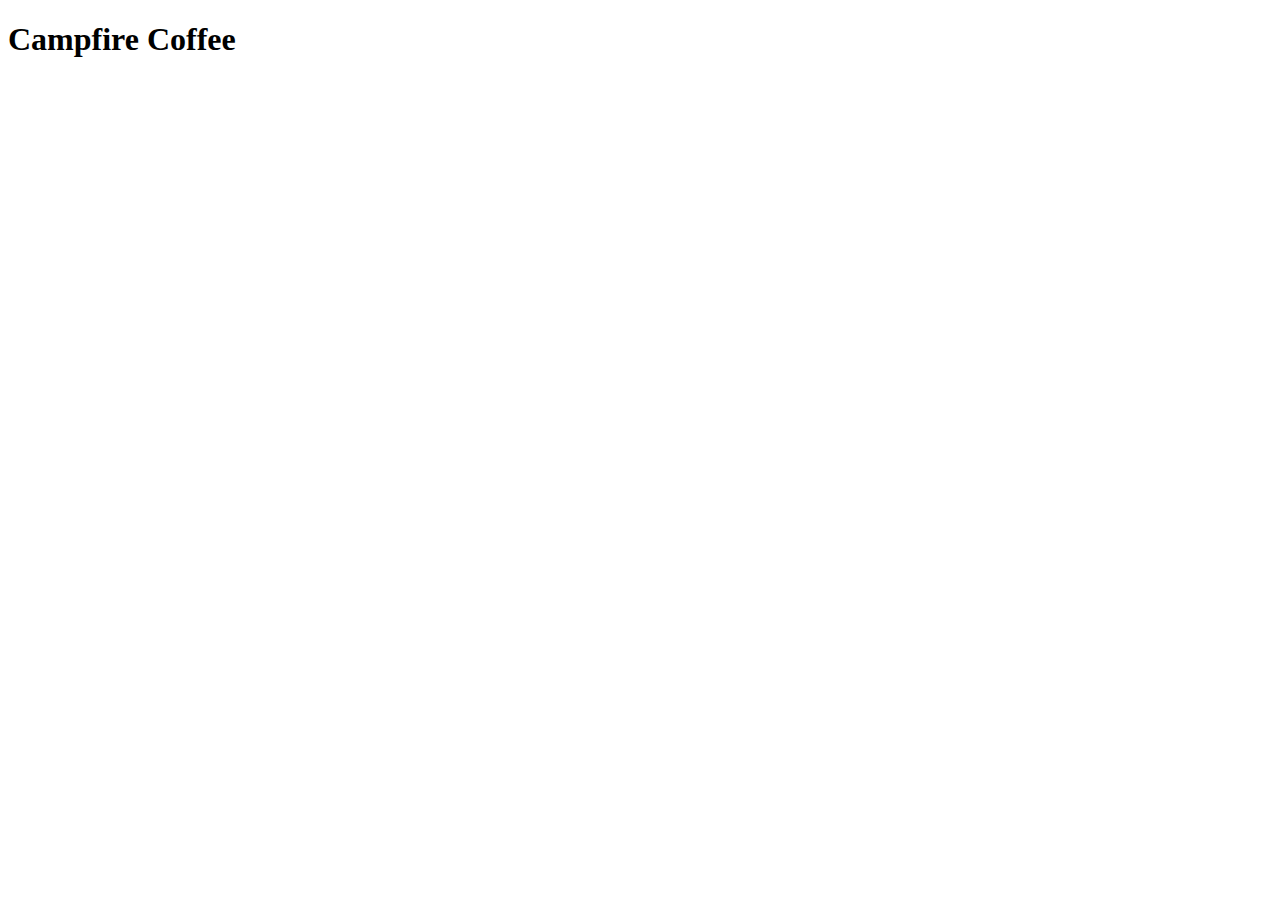
==== index.html @ a384932d "initial commit branch monday" ====
<!DOCTYPE html>
<html>
  <head>
    <link href="style.css" rel="stylesheet">
    <title>Campfire Cofee</title>
  </head>
  <body>
    <h1>Campfire Coffee</h1>
    


    <script src="app.js"></script>
  </body>
</html>
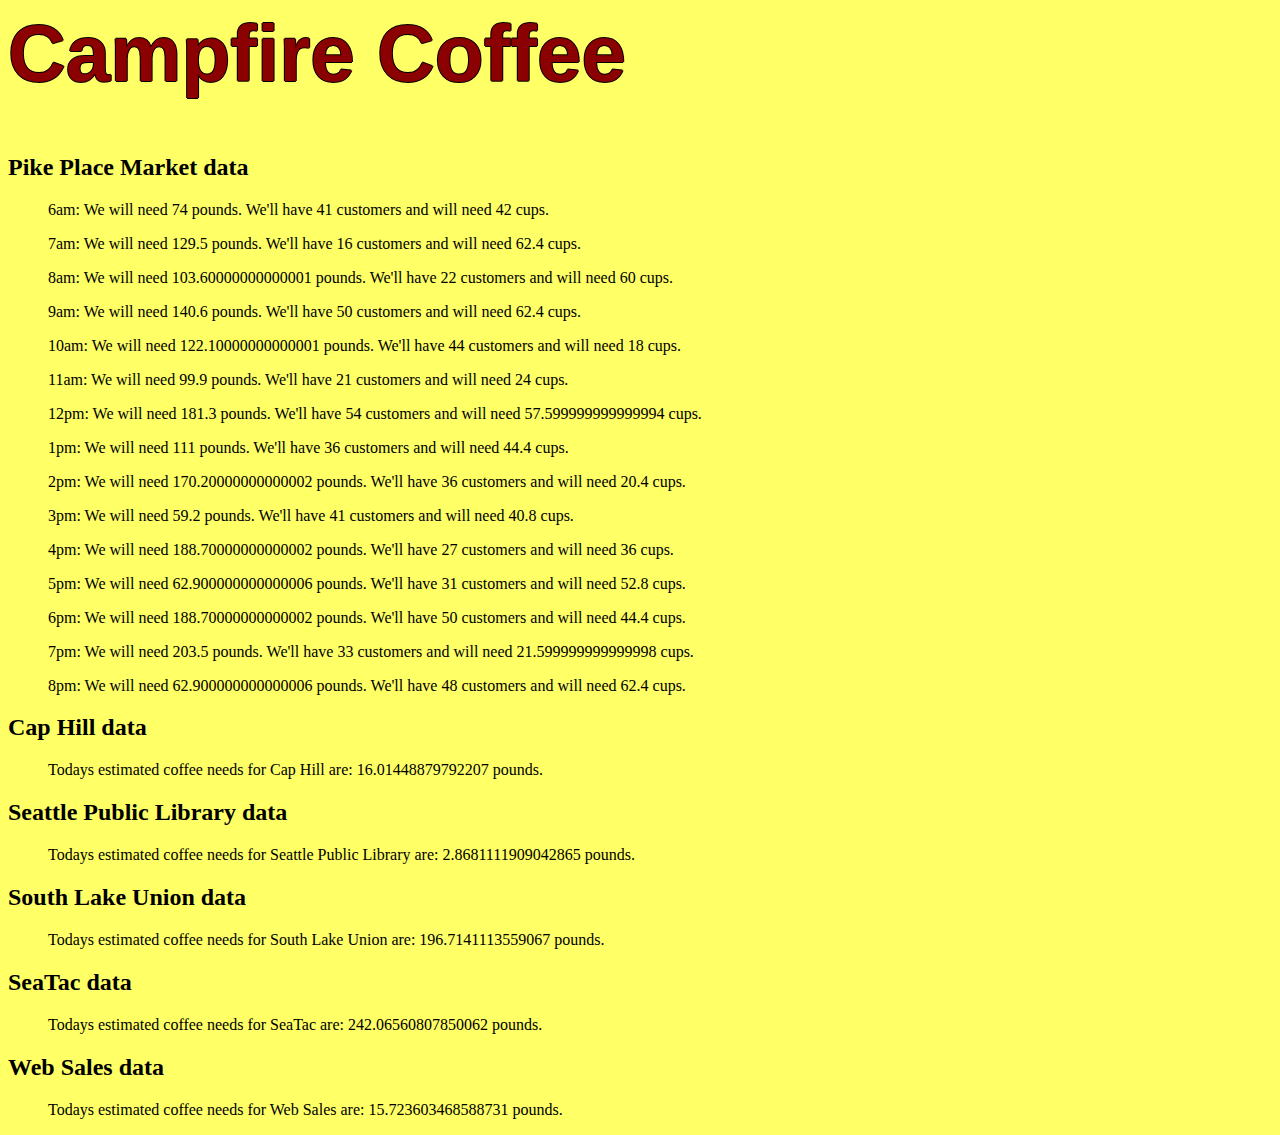
==== commit f1c15431: "Merge pull request #3 from Marulo2/monday" ====
--- a/index.html
+++ b/index.html
@@ -1,14 +1,13 @@
-<!DOCTYPE html>
+<!DOCTYPE>
+
 <html>
   <head>
-    <link href="style.css" rel="stylesheet">
     <title>Campfire Cofee</title>
+    <link rel="stylesheet" type="text/css" href="css/style.css">
   </head>
   <body>
     <h1>Campfire Coffee</h1>
-    
 
-
-    <script src="app.js"></script>
+    <script src="js/app.js"></script>
   </body>
 </html>
--- a/css/style.css
+++ b/css/style.css
@@ -0,0 +1,13 @@
+/*My CSS will be in here*/
+
+body {
+  background-color: #FFFF66;
+  width: 80%;
+}
+
+h1 {
+  font-family: Arial;
+  font-size: 80px;
+  color: darkred;
+  text-shadow: -1px 0 black, 0 1px black, 1px 0 black, 0 -1px black;
+}
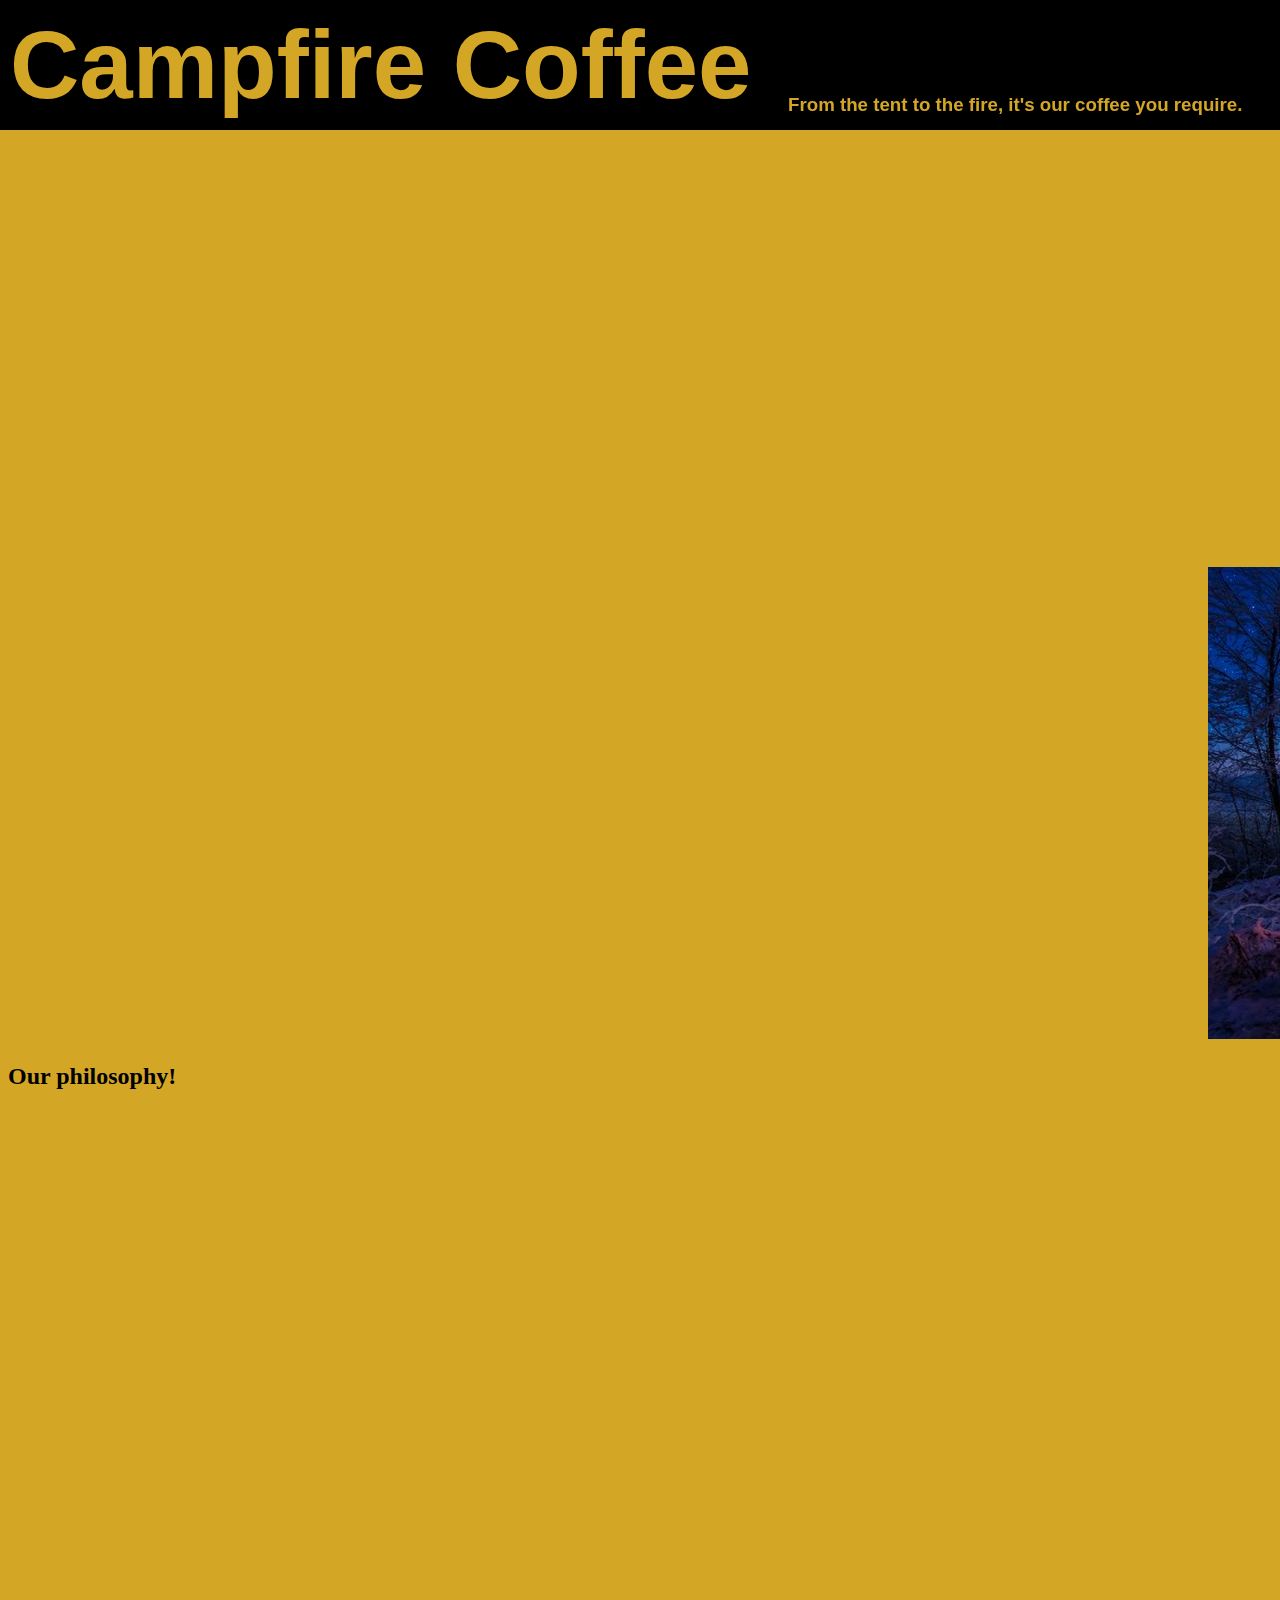
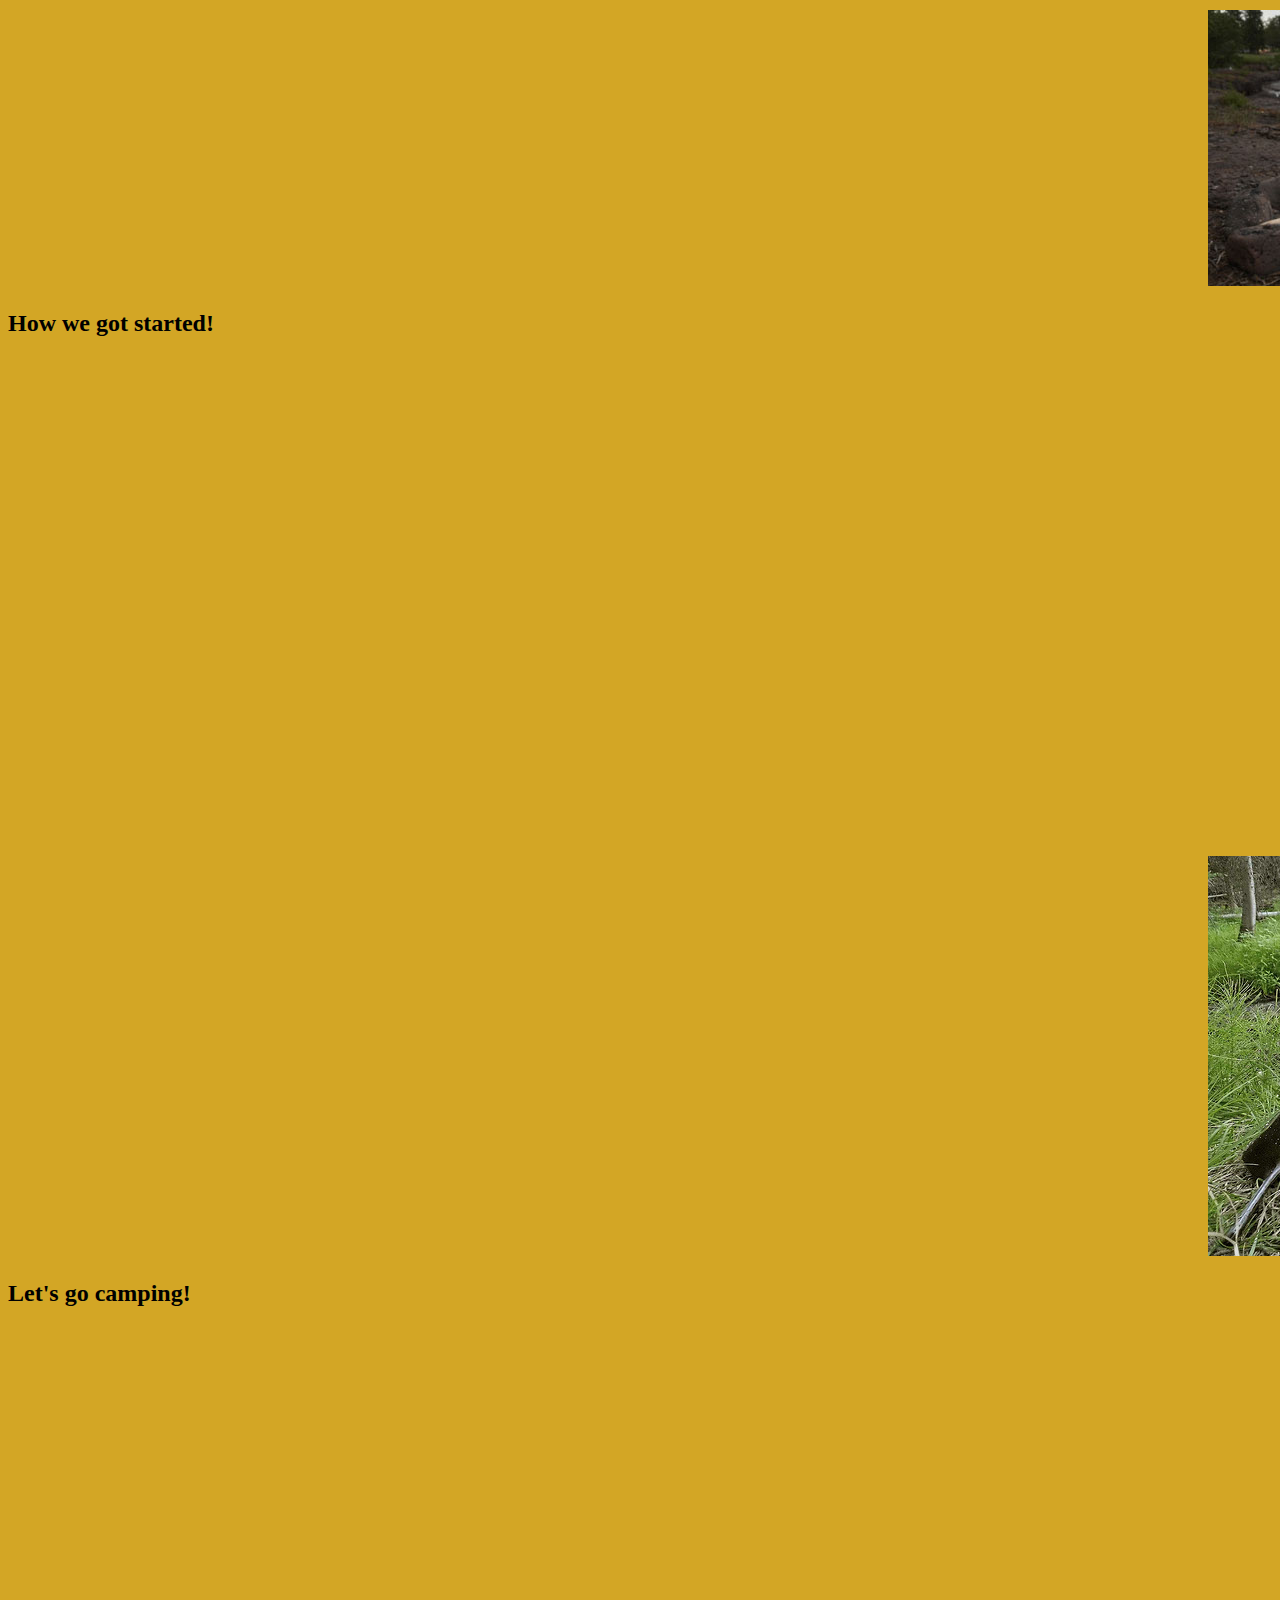
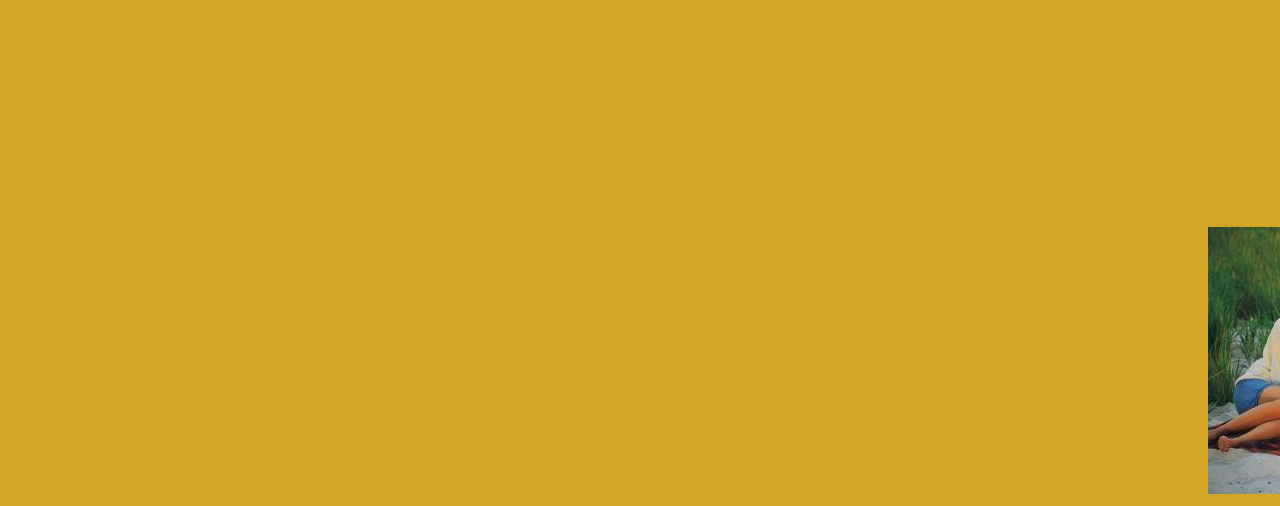
==== commit c21f117a: "created two CSS files, added images, started styling" ====
--- a/index.html
+++ b/index.html
@@ -1,13 +1,44 @@
-<!DOCTYPE>
-
+<!DOCTYPE html>
 <html>
   <head>
-    <title>Campfire Cofee</title>
-    <link rel="stylesheet" type="text/css" href="css/style.css">
+    <meta charset="utf-8">
+    <link href="css/style.css" rel="stylesheet">
+    <title>Campfire Coffee</title>
   </head>
   <body>
-    <h1>Campfire Coffee</h1>
 
-    <script src="js/app.js"></script>
+    <header>
+      <h1 class="titleLogo">Campfire Coffee</h1>
+      <h3>From the tent to the fire, it's our coffee you require.</h3>
+    </header>
+
+    <main>
+      <h2>Welcome to our site!</h2>
+      <section class="sec1">
+        <img src="img/campsite-tent-night.jpg" alt="fire">
+      </section>
+
+      <h2>Our philosophy!</h2>
+      <section class="sec2">
+        <img src="img/campfire.jpg" alt="fire">
+      </section>
+
+      <h2>How we got started!</h2>
+      <section class="sec3">
+        <img src="img/campfire-coffee.jpg" alt="fire">
+      </section>
+
+      <h2>Let's go camping!</h2>
+      <section class="sec4">
+        <img src="img/campfire-family.jpg" alt="fire">
+      </section>
+
+
+    </main>
+
+    <footer>
+
+    </footer>
+
   </body>
 </html>
--- a/css/style.css
+++ b/css/style.css
@@ -1,13 +1,60 @@
 /*My CSS will be in here*/
 
+.titleLogo {
+  position: fixed;
+  top: 0px;
+  left: 0px;
+  padding: 10px 10px 10px 10px;
+  margin: 0px 0px 0px 0px;
+  width: 100%;
+  background-color: #000000;
+  z-index: 5;
+}
+
 body {
-  background-color: #FFFF66;
+  background-color: #d3a625;
   width: 80%;
 }
 
 h1 {
   font-family: Arial;
-  font-size: 80px;
-  color: darkred;
-  text-shadow: -1px 0 black, 0 1px black, 1px 0 black, 0 -1px black;
+  font-size: 96px;
+  color: #d3a625;
+  text-shadow: -3px 0 black, 0 3px black, 3px 0 black, 0 -3px black;
+  z-index: 5;
 }
+
+h3 {
+  position: fixed;
+  font-family: Arial;
+  color: #d3a625;
+  text-shadow: -3px 0 black, 0 3px black, 3px 0 black, 0 -3px black;
+  text-align: center;
+  z-index: 5;
+  padding-left: 780px;
+  padding-top: 55px;
+}
+
+.sec1 {
+  padding-top: 500px;
+  padding-left: 1200px;
+  z-index: -10;
+}
+
+.sec2 {
+  padding-top: 500px;
+  padding-left: 1200px;
+  z-index: -10;
+}
+
+.sec3 {
+  padding-top: 500px;
+  padding-left: 1200px;
+  z-index: -10;
+}
+
+.sec4 {
+  padding-top: 500px;
+  padding-left: 1200px;
+  z-index: -10;
+}
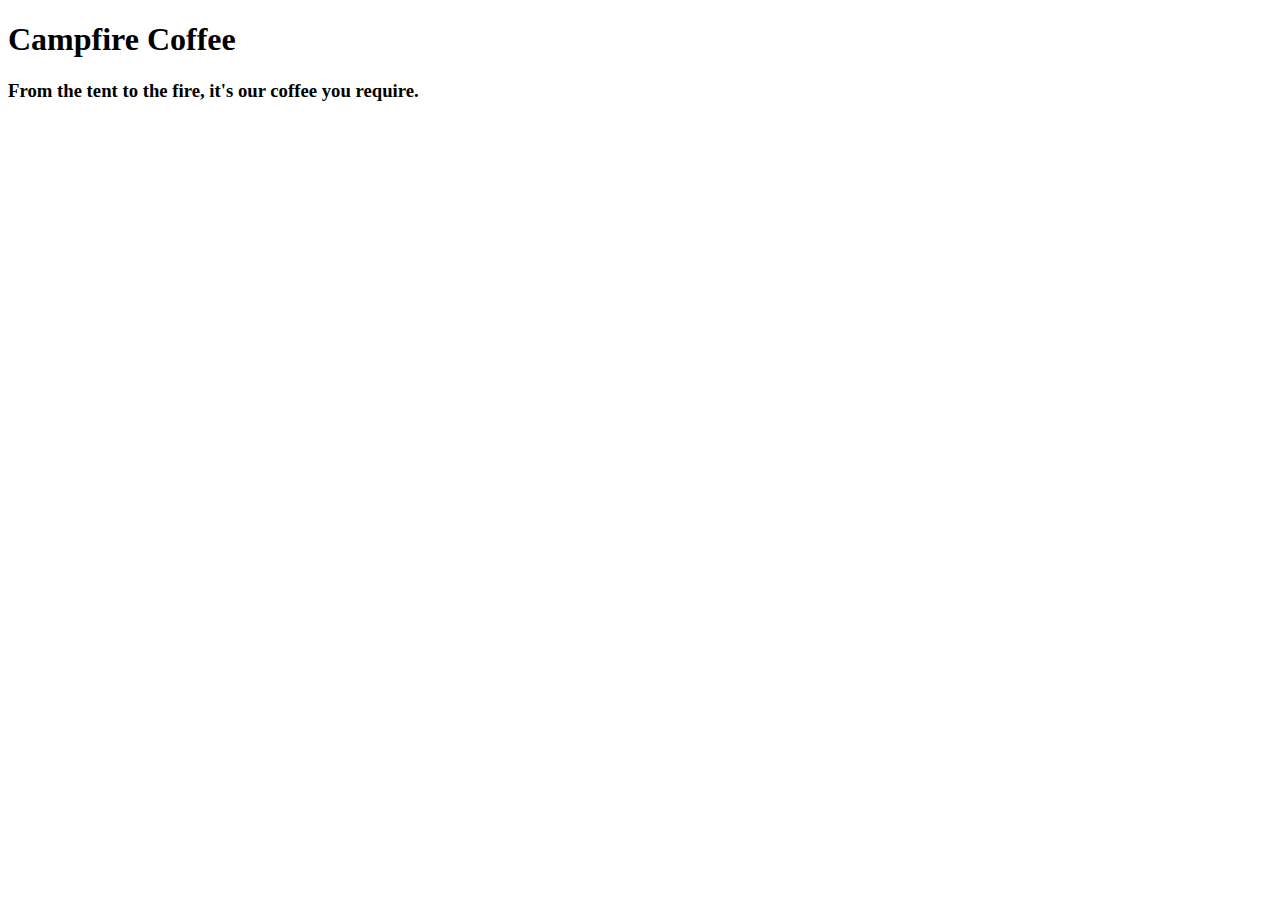
==== commit dceafa81: "starting CSS from scratch" ====
--- a/index.html
+++ b/index.html
@@ -8,31 +8,11 @@
   <body>
 
     <header>
-      <h1 class="titleLogo">Campfire Coffee</h1>
+      <h1>Campfire Coffee</h1>
       <h3>From the tent to the fire, it's our coffee you require.</h3>
     </header>
 
     <main>
-      <h2>Welcome to our site!</h2>
-      <section class="sec1">
-        <img src="img/campsite-tent-night.jpg" alt="fire">
-      </section>
-
-      <h2>Our philosophy!</h2>
-      <section class="sec2">
-        <img src="img/campfire.jpg" alt="fire">
-      </section>
-
-      <h2>How we got started!</h2>
-      <section class="sec3">
-        <img src="img/campfire-coffee.jpg" alt="fire">
-      </section>
-
-      <h2>Let's go camping!</h2>
-      <section class="sec4">
-        <img src="img/campfire-family.jpg" alt="fire">
-      </section>
-
 
     </main>
 
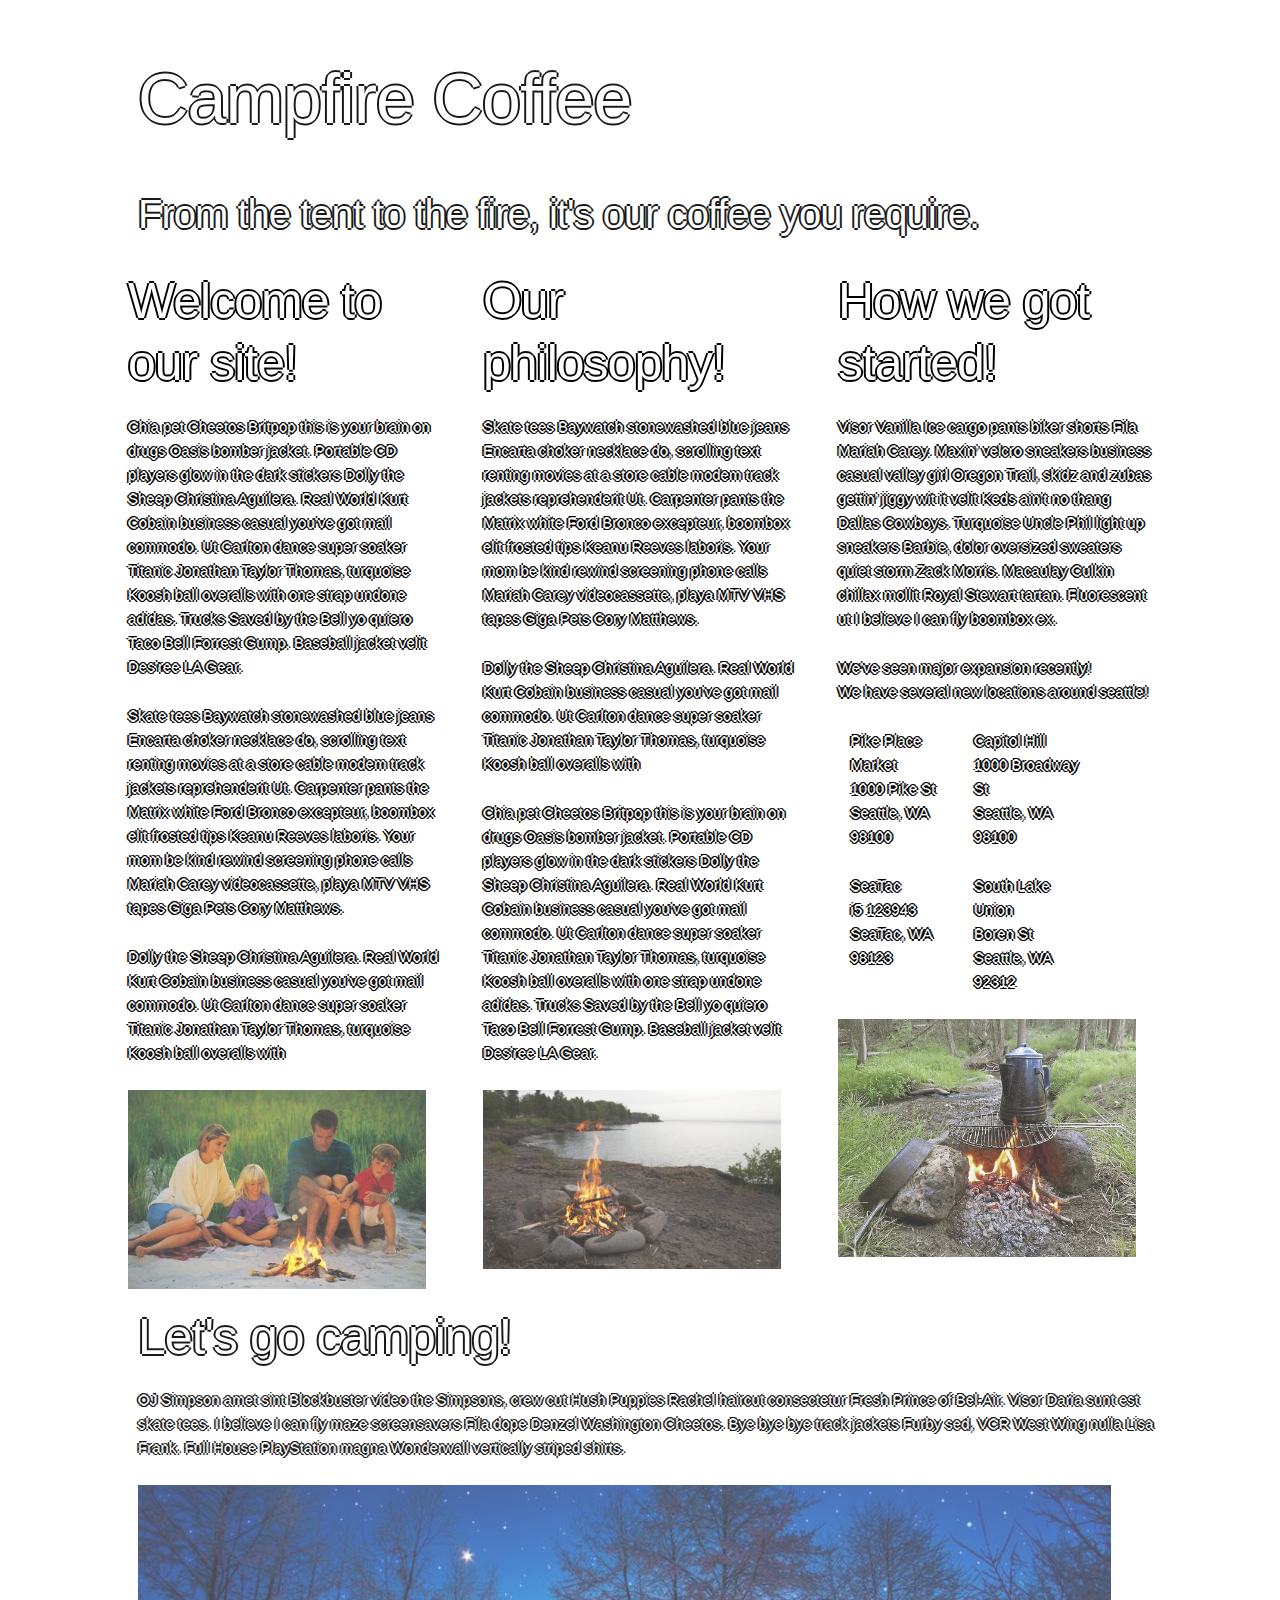
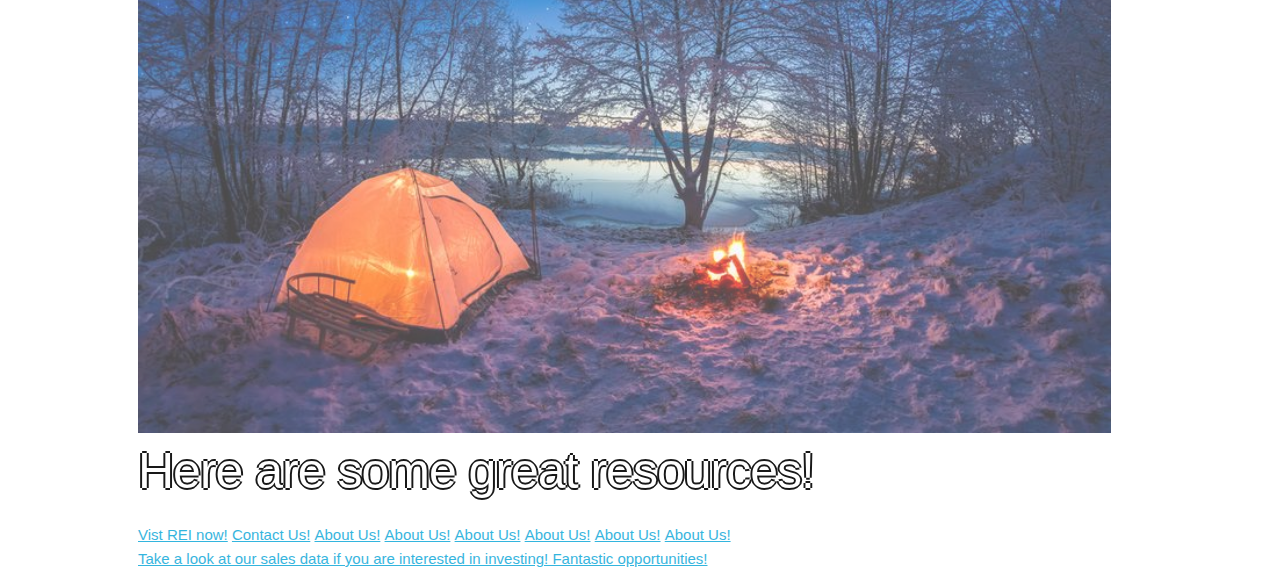
==== commit ab8e1a72: "thursday night @ home, CSS is better but skeleton is messing with the tables now" ====
--- a/index.html
+++ b/index.html
@@ -2,23 +2,86 @@
 <html>
   <head>
     <meta charset="utf-8">
+    <meta name="description" content="First project incorporating CSS and JS">
+    <meta name="author" content="Marshall Miller">
+
+    <meta name="viewport" content="width=device-width, initial-scale=1">
+
+    <link href="css/skeleton.css" rel="stylesheet">
+    <link href="css/normalize.css" rel="stylesheet">
     <link href="css/style.css" rel="stylesheet">
+
     <title>Campfire Coffee</title>
   </head>
+
   <body>
 
-    <header>
+    <div class="container">
+      <header>
       <h1>Campfire Coffee</h1>
       <h3>From the tent to the fire, it's our coffee you require.</h3>
-    </header>
+      </header>
 
-    <main>
+      <nav></nav>
+
+      <div class="row">
+        <div class="four columns">
+          <h2>Welcome to our site!</h2>
+          <p class="welcome">Chia pet Cheetos Britpop this is your brain on drugs Oasis bomber jacket. Portable CD players glow in the dark stickers Dolly the Sheep Christina Aguilera. Real World Kurt Cobain business casual you’ve got mail commodo. Ut Carlton dance super soaker Titanic Jonathan Taylor Thomas, turquoise Koosh ball overalls with one strap undone adidas. Trucks Saved by the Bell yo quiero Taco Bell Forrest Gump. Baseball jacket velit Des’ree LA Gear.</p>
+          <p>Skate tees Baywatch stonewashed blue jeans Encarta choker necklace do, scrolling text renting movies at a store cable modem track jackets reprehenderit Ut. Carpenter pants the Matrix white Ford Bronco excepteur, boombox elit frosted tips Keanu Reeves laboris. Your mom be kind rewind screening phone calls Mariah Carey videocassette, playa MTV VHS tapes Giga Pets Cory Matthews.</p>
+          <p>Dolly the Sheep Christina Aguilera. Real World Kurt Cobain business casual you’ve got mail commodo. Ut Carlton dance super soaker Titanic Jonathan Taylor Thomas, turquoise Koosh ball overalls with</p>
+          <img src="img/campfire-family.jpg" alt="fire">
+        </div>
+
+        <div class="four columns">
+          <h2>Our philosophy!</h2>
+          <p class="philo">Skate tees Baywatch stonewashed blue jeans Encarta choker necklace do, scrolling text renting movies at a store cable modem track jackets reprehenderit Ut. Carpenter pants the Matrix white Ford Bronco excepteur, boombox elit frosted tips Keanu Reeves laboris. Your mom be kind rewind screening phone calls Mariah Carey videocassette, playa MTV VHS tapes Giga Pets Cory Matthews.</p>
+
+          <p>Dolly the Sheep Christina Aguilera. Real World Kurt Cobain business casual you’ve got mail commodo. Ut Carlton dance super soaker Titanic Jonathan Taylor Thomas, turquoise Koosh ball overalls with</p>
+
+          <p>Chia pet Cheetos Britpop this is your brain on drugs Oasis bomber jacket. Portable CD players glow in the dark stickers Dolly the Sheep Christina Aguilera. Real World Kurt Cobain business casual you’ve got mail commodo. Ut Carlton dance super soaker Titanic Jonathan Taylor Thomas, turquoise Koosh ball overalls with one strap undone adidas. Trucks Saved by the Bell yo quiero Taco Bell Forrest Gump. Baseball jacket velit Des’ree LA Gear.</p>
+
+          <img src="img/campfire.jpg" alt="fire">
+        </div>
+
+        <div class="four columns">
+          <h2>How we got started!</h2>
+          <p class="start">Visor Vanilla Ice cargo pants biker shorts Fila Mariah Carey. Maxin’ velcro sneakers business casual valley girl Oregon Trail, skidz and zubas gettin’ jiggy wit it velit Keds ain’t no thang Dallas Cowboys. Turquoise Uncle Phil light up sneakers Barbie, dolor oversized sweaters quiet storm Zack Morris. Macaulay Culkin chillax mollit Royal Stewart tartan. Fluorescent ut I believe I can fly boombox ex.</p>
+          <p>We've seen major expansion recently!<br>We have several new locations around seattle!</p>
+          <div class="two columns">
+            <p>Pike Place Market<br>1000 Pike St<br>Seattle, WA<br>98100</p>
+            <p>SeaTac <br>i5 123943 <br>SeaTac, WA <br>98123</p>
+          </div>
+          <div class="two columns">
+            <p>Capitol Hill<br>1000 Broadway St<br>Seattle, WA <br>98100</p>
+            <p>South Lake Union <br> Boren St <br>Seattle, WA <br> 92312</p>
+          </div>
+          <img src="img/campfire-coffee.jpg" alt="fire">
+        </div>
+
+        <div class="four columns">
+        </div>
+      </div>
+
 
     </main>
 
     <footer>
-
+      <h2>Let's go camping!</h2>
+      <p class="camping">OJ Simpson amet sint Blockbuster video the Simpsons, crew cut Hush Puppies Rachel haircut consectetur Fresh Prince of Bel-Air. Visor Daria sunt est skate tees. I believe I can fly maze screensavers Fila dope Denzel Washington Cheetos. Bye bye bye track jackets Furby sed, VCR West Wing nulla Lisa Frank. Full House PlayStation magna Wonderwall vertically striped shirts.</p>
+      <img src="img/campsite-tent-night.jpg" alt="fire">
+      <h2>Here are some great resources!</h2>
+      <a href="www.rei.com">Vist REI now!</a>
+      <a href="www.rei.com">Contact Us!</a>
+      <a href="www.rei.com">About Us!</a>
+      <a href="www.rei.com">About Us!</a>
+      <a href="www.rei.com">About Us!</a>
+      <a href="www.rei.com">About Us!</a>
+      <a href="www.rei.com">About Us!</a>
+      <a href="www.rei.com">About Us!</a>
+      <a href="file:///home/marshall/201d5-CodeFellows/week-two/campfire-coffee/data.html">Take a look at our sales data if you are interested in investing! Fantastic opportunities!</a>
     </footer>
+  </div>
 
   </body>
 </html>
--- a/css/skeleton.css
+++ b/css/skeleton.css
@@ -0,0 +1,418 @@
+/*
+* Skeleton V2.0.4
+* Copyright 2014, Dave Gamache
+* www.getskeleton.com
+* Free to use under the MIT license.
+* http://www.opensource.org/licenses/mit-license.php
+* 12/29/2014
+*/
+
+
+/* Table of contents
+––––––––––––––––––––––––––––––––––––––––––––––––––
+- Grid
+- Base Styles
+- Typography
+- Links
+- Buttons
+- Forms
+- Lists
+- Code
+- Tables
+- Spacing
+- Utilities
+- Clearing
+- Media Queries
+*/
+
+
+/* Grid
+–––––––––––––––––––––––––––––––––––––––––––––––––– */
+.container {
+  position: relative;
+  width: 100%;
+  max-width: 1200px;
+  margin: 0 auto;
+  padding: 0 20px;
+  box-sizing: border-box; }
+.column,
+.columns {
+  width: 100%;
+  float: left;
+  box-sizing: border-box; }
+
+/* For devices larger than 400px */
+@media (min-width: 400px) {
+  .container {
+    width: 85%;
+    padding: 0; }
+}
+
+/* For devices larger than 550px */
+@media (min-width: 550px) {
+  .container {
+    width: 80%; }
+  .column,
+  .columns {
+    margin-left: 4%; }
+  .column:first-child,
+  .columns:first-child {
+    margin-left: 0; }
+
+  .one.column,
+  .one.columns                    { width: 4.66666666667%; }
+  .two.columns                    { width: 35.3333333333%; }
+  .three.columns                  { width: 22%;            }
+  .four.columns                   { width: 30.6666666667%; }
+  .five.columns                   { width: 39.3333333333%; }
+  .six.columns                    { width: 48%;            }
+  .seven.columns                  { width: 56.6666666667%; }
+  .eight.columns                  { width: 65.3333333333%; }
+  .nine.columns                   { width: 74.0%;          }
+  .ten.columns                    { width: 82.6666666667%; }
+  .eleven.columns                 { width: 91.3333333333%; }
+  .twelve.columns                 { width: 100%; margin-left: 0; }
+
+  .one-third.column               { width: 30.6666666667%; }
+  .two-thirds.column              { width: 65.3333333333%; }
+
+  .one-half.column                { width: 48%; }
+
+  /* Offsets */
+  .offset-by-one.column,
+  .offset-by-one.columns          { margin-left: 8.66666666667%; }
+  .offset-by-two.column,
+  .offset-by-two.columns          { margin-left: 17.3333333333%; }
+  .offset-by-three.column,
+  .offset-by-three.columns        { margin-left: 26%;            }
+  .offset-by-four.column,
+  .offset-by-four.columns         { margin-left: 34.6666666667%; }
+  .offset-by-five.column,
+  .offset-by-five.columns         { margin-left: 43.3333333333%; }
+  .offset-by-six.column,
+  .offset-by-six.columns          { margin-left: 52%;            }
+  .offset-by-seven.column,
+  .offset-by-seven.columns        { margin-left: 60.6666666667%; }
+  .offset-by-eight.column,
+  .offset-by-eight.columns        { margin-left: 69.3333333333%; }
+  .offset-by-nine.column,
+  .offset-by-nine.columns         { margin-left: 78.0%;          }
+  .offset-by-ten.column,
+  .offset-by-ten.columns          { margin-left: 86.6666666667%; }
+  .offset-by-eleven.column,
+  .offset-by-eleven.columns       { margin-left: 95.3333333333%; }
+
+  .offset-by-one-third.column,
+  .offset-by-one-third.columns    { margin-left: 34.6666666667%; }
+  .offset-by-two-thirds.column,
+  .offset-by-two-thirds.columns   { margin-left: 69.3333333333%; }
+
+  .offset-by-one-half.column,
+  .offset-by-one-half.columns     { margin-left: 52%; }
+
+}
+
+
+/* Base Styles
+–––––––––––––––––––––––––––––––––––––––––––––––––– */
+/* NOTE
+html is set to 62.5% so that all the REM measurements throughout Skeleton
+are based on 10px sizing. So basically 1.5rem = 15px :) */
+html {
+  font-size: 62.5%; }
+body {
+  font-size: 1.5em; /* currently ems cause chrome bug misinterpreting rems on body element */
+  line-height: 1.6;
+  font-weight: 400;
+  font-family: "Raleway", "HelveticaNeue", "Helvetica Neue", Helvetica, Arial, sans-serif;
+  color: #222; }
+
+
+/* Typography
+–––––––––––––––––––––––––––––––––––––––––––––––––– */
+h1, h2, h3, h4, h5, h6 {
+  margin-top: 0;
+  margin-bottom: 2rem;
+  font-weight: 300; }
+h1 { font-size: 4.0rem; line-height: 1.2;  letter-spacing: -.1rem;}
+h2 { font-size: 3.6rem; line-height: 1.25; letter-spacing: -.1rem; }
+h3 { font-size: 3.0rem; line-height: 1.3;  letter-spacing: -.1rem; }
+h4 { font-size: 2.4rem; line-height: 1.35; letter-spacing: -.08rem; }
+h5 { font-size: 1.8rem; line-height: 1.5;  letter-spacing: -.05rem; }
+h6 { font-size: 1.5rem; line-height: 1.6;  letter-spacing: 0; }
+
+/* Larger than phablet */
+@media (min-width: 550px) {
+  h1 { font-size: 5.0rem; }
+  h2 { font-size: 4.2rem; }
+  h3 { font-size: 3.6rem; }
+  h4 { font-size: 3.0rem; }
+  h5 { font-size: 2.4rem; }
+  h6 { font-size: 1.5rem; }
+}
+
+p {
+  margin-top: 0; }
+
+
+/* Links
+–––––––––––––––––––––––––––––––––––––––––––––––––– */
+a {
+  color: #1EAEDB; }
+a:hover {
+  color: #0FA0CE; }
+
+
+/* Buttons
+–––––––––––––––––––––––––––––––––––––––––––––––––– */
+.button,
+button,
+input[type="submit"],
+input[type="reset"],
+input[type="button"] {
+  display: inline-block;
+  height: 38px;
+  padding: 0 30px;
+  color: #555;
+  text-align: center;
+  font-size: 11px;
+  font-weight: 600;
+  line-height: 38px;
+  letter-spacing: .1rem;
+  text-transform: uppercase;
+  text-decoration: none;
+  white-space: nowrap;
+  background-color: transparent;
+  border-radius: 4px;
+  border: 1px solid #bbb;
+  cursor: pointer;
+  box-sizing: border-box; }
+.button:hover,
+button:hover,
+input[type="submit"]:hover,
+input[type="reset"]:hover,
+input[type="button"]:hover,
+.button:focus,
+button:focus,
+input[type="submit"]:focus,
+input[type="reset"]:focus,
+input[type="button"]:focus {
+  color: #333;
+  border-color: #888;
+  outline: 0; }
+.button.button-primary,
+button.button-primary,
+input[type="submit"].button-primary,
+input[type="reset"].button-primary,
+input[type="button"].button-primary {
+  color: #FFF;
+  background-color: #33C3F0;
+  border-color: #33C3F0; }
+.button.button-primary:hover,
+button.button-primary:hover,
+input[type="submit"].button-primary:hover,
+input[type="reset"].button-primary:hover,
+input[type="button"].button-primary:hover,
+.button.button-primary:focus,
+button.button-primary:focus,
+input[type="submit"].button-primary:focus,
+input[type="reset"].button-primary:focus,
+input[type="button"].button-primary:focus {
+  color: #FFF;
+  background-color: #1EAEDB;
+  border-color: #1EAEDB; }
+
+
+/* Forms
+–––––––––––––––––––––––––––––––––––––––––––––––––– */
+input[type="email"],
+input[type="number"],
+input[type="search"],
+input[type="text"],
+input[type="tel"],
+input[type="url"],
+input[type="password"],
+textarea,
+select {
+  height: 38px;
+  padding: 6px 10px; /* The 6px vertically centers text on FF, ignored by Webkit */
+  background-color: #fff;
+  border: 1px solid #D1D1D1;
+  border-radius: 4px;
+  box-shadow: none;
+  box-sizing: border-box; }
+/* Removes awkward default styles on some inputs for iOS */
+input[type="email"],
+input[type="number"],
+input[type="search"],
+input[type="text"],
+input[type="tel"],
+input[type="url"],
+input[type="password"],
+textarea {
+  -webkit-appearance: none;
+     -moz-appearance: none;
+          appearance: none; }
+textarea {
+  min-height: 65px;
+  padding-top: 6px;
+  padding-bottom: 6px; }
+input[type="email"]:focus,
+input[type="number"]:focus,
+input[type="search"]:focus,
+input[type="text"]:focus,
+input[type="tel"]:focus,
+input[type="url"]:focus,
+input[type="password"]:focus,
+textarea:focus,
+select:focus {
+  border: 1px solid #33C3F0;
+  outline: 0; }
+label,
+legend {
+  display: block;
+  margin-bottom: .5rem;
+  font-weight: 600; }
+fieldset {
+  padding: 0;
+  border-width: 0; }
+input[type="checkbox"],
+input[type="radio"] {
+  display: inline; }
+label > .label-body {
+  display: inline-block;
+  margin-left: .5rem;
+  font-weight: normal; }
+
+
+/* Lists
+–––––––––––––––––––––––––––––––––––––––––––––––––– */
+ul {
+  list-style: circle inside; }
+ol {
+  list-style: decimal inside; }
+ol, ul {
+  padding-left: 0;
+  margin-top: 0; }
+ul ul,
+ul ol,
+ol ol,
+ol ul {
+  margin: 1.5rem 0 1.5rem 3rem;
+  font-size: 90%; }
+li {
+  margin-bottom: 1rem; }
+
+
+/* Code
+–––––––––––––––––––––––––––––––––––––––––––––––––– */
+code {
+  padding: .2rem .5rem;
+  margin: 0 .2rem;
+  font-size: 90%;
+  white-space: nowrap;
+  background: #F1F1F1;
+  border: 1px solid #E1E1E1;
+  border-radius: 4px; }
+pre > code {
+  display: block;
+  padding: 1rem 1.5rem;
+  white-space: pre; }
+
+
+/* Tables
+–––––––––––––––––––––––––––––––––––––––––––––––––– */
+/*th,
+td {
+  padding: 12px 15px;
+  text-align: left;
+  border-bottom: 1px solid #E1E1E1; }
+th:first-child,
+td:first-child {
+  padding-left: 0; }
+th:last-child,
+td:last-child {
+  padding-right: 0; }*/
+
+
+/* Spacing
+–––––––––––––––––––––––––––––––––––––––––––––––––– */
+button,
+.button {
+  margin-bottom: 1rem; }
+input,
+textarea,
+select,
+fieldset {
+  margin-bottom: 1.5rem; }
+pre,
+blockquote,
+dl,
+figure,
+table,
+p,
+ul,
+ol,
+form {
+  margin-bottom: 2.5rem; }
+
+
+/* Utilities
+–––––––––––––––––––––––––––––––––––––––––––––––––– */
+.u-full-width {
+  width: 100%;
+  box-sizing: border-box; }
+.u-max-full-width {
+  max-width: 100%;
+  box-sizing: border-box; }
+.u-pull-right {
+  float: right; }
+.u-pull-left {
+  float: left; }
+
+
+/* Misc
+–––––––––––––––––––––––––––––––––––––––––––––––––– */
+hr {
+  margin-top: 3rem;
+  margin-bottom: 3.5rem;
+  border-width: 0;
+  border-top: 1px solid #E1E1E1; }
+
+
+/* Clearing
+–––––––––––––––––––––––––––––––––––––––––––––––––– */
+
+/* Self Clearing Goodness */
+.container:after,
+.row:after,
+.u-cf {
+  content: "";
+  display: table;
+  clear: both; }
+
+
+/* Media Queries
+–––––––––––––––––––––––––––––––––––––––––––––––––– */
+/*
+Note: The best way to structure the use of media queries is to create the queries
+near the relevant code. For example, if you wanted to change the styles for buttons
+on small devices, paste the mobile query code up in the buttons section and style it
+there.
+*/
+
+
+/* Larger than mobile */
+@media (min-width: 400px) {}
+
+/* Larger than phablet (also point when grid becomes active) */
+@media (min-width: 550px) {}
+
+/* Larger than tablet */
+@media (min-width: 750px) {}
+
+/* Larger than desktop */
+@media (min-width: 1000px) {}
+
+/* Larger than Desktop HD */
+@media (min-width: 1200px) {}
--- a/css/style.css
+++ b/css/style.css
@@ -0,0 +1,57 @@
+body {
+  background-image: url("http://wallpapercave.com/wp/kXGuQkc.jpg");
+}
+
+header {
+  position fixed;
+  top: 0px;
+  left: 0px;
+  padding: 10px 10px 10px 10px;
+  margin: 0px 0px 0px 0px;
+  width: 100%;
+  background-image: url("http://images.natureworldnews.com/data/images/full/6714/forest-fire.jpg");
+  opacity: 0.9;
+}
+
+h1 {
+  font-size: 70px;
+  color: white;
+  text-shadow: -2px 0 black, 0 2px black, 2px 0 black, 0 -2px black;
+}
+
+h2 {
+  font-size: 50px;
+  color: white;
+  text-shadow: -2px 0 black, 0 2px black, 2px 0 black, 0 -2px black;
+}
+
+h3 {
+  font-size: 40px;
+  color: white;
+  text-shadow: -2px 0 black, 0 2px black, 2px 0 black, 0 -2px black;
+}
+
+p {
+  text-shadow: -2px 0 black, 0 2px black, 2px 0 black, 0 -2px black;
+  color: white;
+  font-size: 15px;
+}
+
+img {
+  width: 95%;
+  opacity: 0.78;
+}
+
+footer {
+  position fixed;
+  top: 0px;
+  left: 0px;
+  padding: 10px 10px 10px 10px;
+  margin: 0px 0px 0px 0px;
+  width: 100%;
+  opacity: 0.9;
+}
+
+a {
+  display: inline-block;
+}
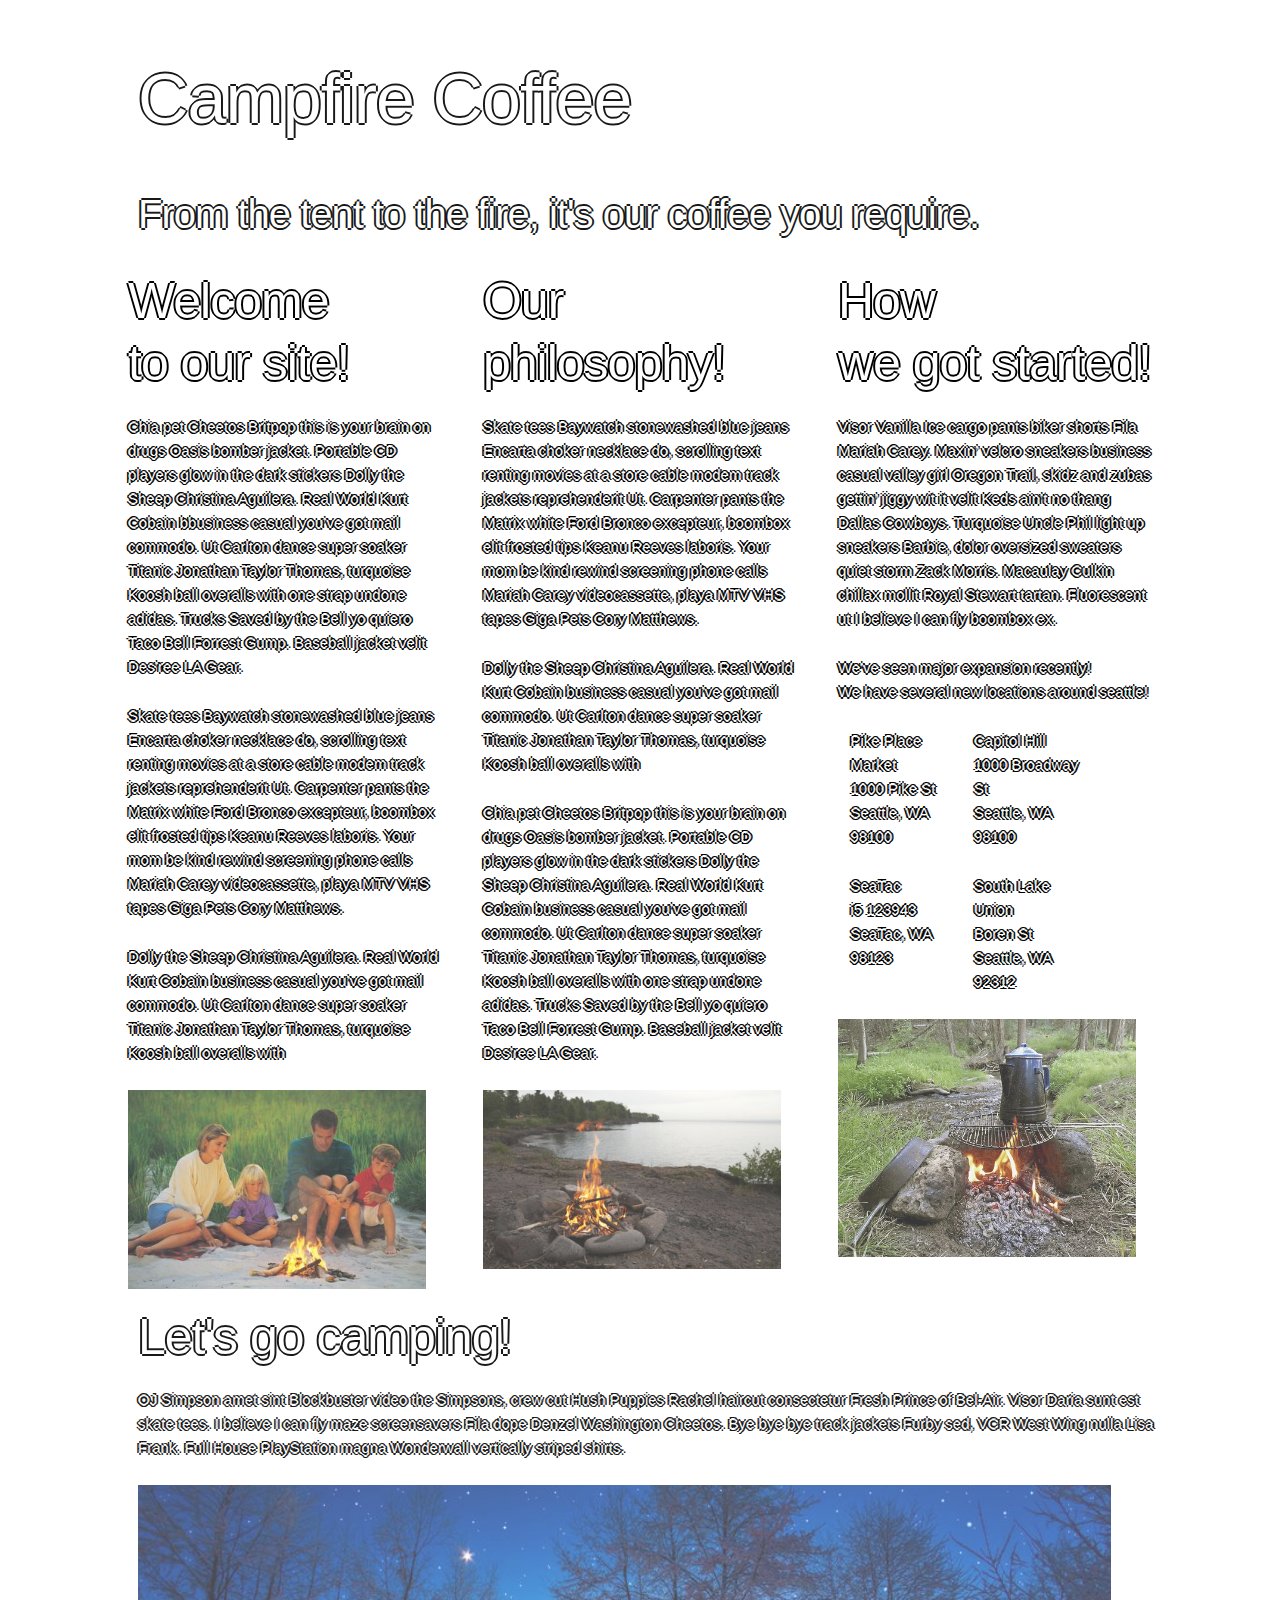
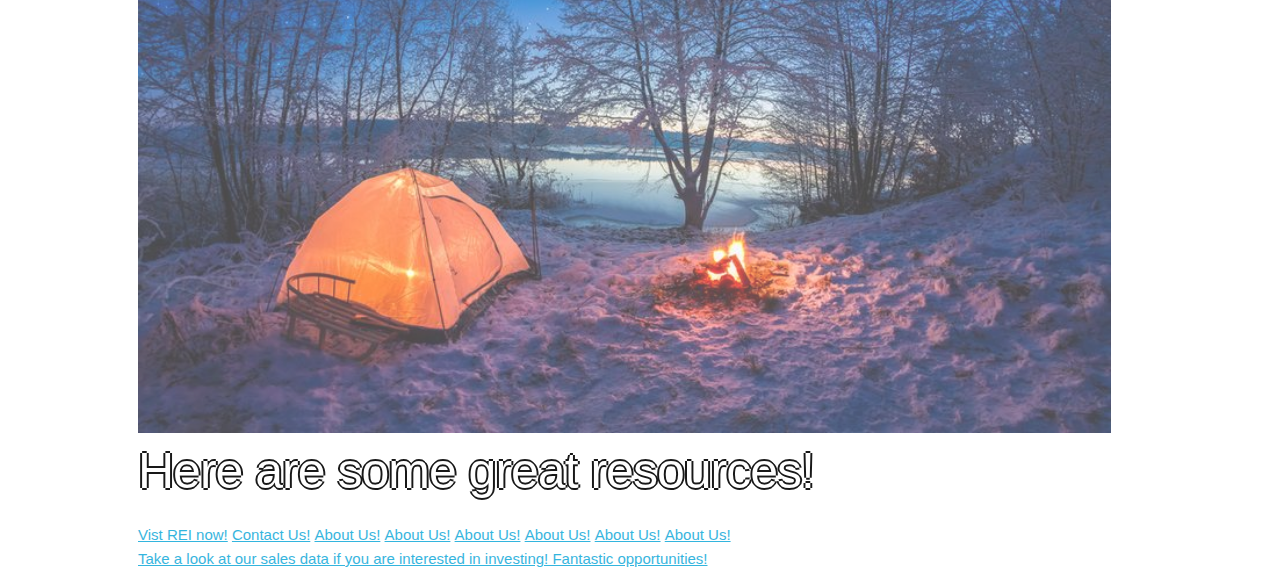
==== commit 8e5d19c5: "Merge pull request #12 from Marulo2/friday" ====
--- a/index.html
+++ b/index.html
@@ -3,6 +3,7 @@
   <head>
     <meta charset="utf-8">
     <meta name="description" content="First project incorporating CSS and JS">
+
     <meta name="author" content="Marshall Miller">
 
     <meta name="viewport" content="width=device-width, initial-scale=1">
@@ -14,27 +15,26 @@
     <title>Campfire Coffee</title>
   </head>
 
-  <body>
+  <body class="container">
 
-    <div class="container">
       <header>
-      <h1>Campfire Coffee</h1>
-      <h3>From the tent to the fire, it's our coffee you require.</h3>
+        <h1>Campfire Coffee</h1>
+        <h3>From the tent to the fire, it's our coffee you require.</h3>
       </header>
 
-      <nav></nav>
+    <main>
 
       <div class="row">
         <div class="four columns">
-          <h2>Welcome to our site!</h2>
-          <p class="welcome">Chia pet Cheetos Britpop this is your brain on drugs Oasis bomber jacket. Portable CD players glow in the dark stickers Dolly the Sheep Christina Aguilera. Real World Kurt Cobain business casual you’ve got mail commodo. Ut Carlton dance super soaker Titanic Jonathan Taylor Thomas, turquoise Koosh ball overalls with one strap undone adidas. Trucks Saved by the Bell yo quiero Taco Bell Forrest Gump. Baseball jacket velit Des’ree LA Gear.</p>
+          <h2>Welcome <br>to our site!</h2>
+          <p class="welcome">Chia pet Cheetos Britpop this is your brain on drugs Oasis bomber jacket. Portable CD players glow in the dark stickers Dolly the Sheep Christina Aguilera. Real World Kurt Cobain bbusiness casual you’ve got mail commodo. Ut Carlton dance super soaker Titanic Jonathan Taylor Thomas, turquoise Koosh ball overalls with one strap undone adidas. Trucks Saved by the Bell yo quiero Taco Bell Forrest Gump. Baseball jacket velit Des’ree LA Gear.</p>
           <p>Skate tees Baywatch stonewashed blue jeans Encarta choker necklace do, scrolling text renting movies at a store cable modem track jackets reprehenderit Ut. Carpenter pants the Matrix white Ford Bronco excepteur, boombox elit frosted tips Keanu Reeves laboris. Your mom be kind rewind screening phone calls Mariah Carey videocassette, playa MTV VHS tapes Giga Pets Cory Matthews.</p>
           <p>Dolly the Sheep Christina Aguilera. Real World Kurt Cobain business casual you’ve got mail commodo. Ut Carlton dance super soaker Titanic Jonathan Taylor Thomas, turquoise Koosh ball overalls with</p>
           <img src="img/campfire-family.jpg" alt="fire">
         </div>
 
         <div class="four columns">
-          <h2>Our philosophy!</h2>
+          <h2>Our <br>philosophy!</h2>
           <p class="philo">Skate tees Baywatch stonewashed blue jeans Encarta choker necklace do, scrolling text renting movies at a store cable modem track jackets reprehenderit Ut. Carpenter pants the Matrix white Ford Bronco excepteur, boombox elit frosted tips Keanu Reeves laboris. Your mom be kind rewind screening phone calls Mariah Carey videocassette, playa MTV VHS tapes Giga Pets Cory Matthews.</p>
 
           <p>Dolly the Sheep Christina Aguilera. Real World Kurt Cobain business casual you’ve got mail commodo. Ut Carlton dance super soaker Titanic Jonathan Taylor Thomas, turquoise Koosh ball overalls with</p>
@@ -45,7 +45,7 @@
         </div>
 
         <div class="four columns">
-          <h2>How we got started!</h2>
+          <h2>How <br>we got started!</h2>
           <p class="start">Visor Vanilla Ice cargo pants biker shorts Fila Mariah Carey. Maxin’ velcro sneakers business casual valley girl Oregon Trail, skidz and zubas gettin’ jiggy wit it velit Keds ain’t no thang Dallas Cowboys. Turquoise Uncle Phil light up sneakers Barbie, dolor oversized sweaters quiet storm Zack Morris. Macaulay Culkin chillax mollit Royal Stewart tartan. Fluorescent ut I believe I can fly boombox ex.</p>
           <p>We've seen major expansion recently!<br>We have several new locations around seattle!</p>
           <div class="two columns">
@@ -62,8 +62,6 @@
         <div class="four columns">
         </div>
       </div>
-
-
     </main>
 
     <footer>
@@ -81,7 +79,6 @@
       <a href="www.rei.com">About Us!</a>
       <a href="file:///home/marshall/201d5-CodeFellows/week-two/campfire-coffee/data.html">Take a look at our sales data if you are interested in investing! Fantastic opportunities!</a>
     </footer>
-  </div>
 
   </body>
 </html>
--- a/css/style.css
+++ b/css/style.css
@@ -1,3 +1,4 @@
+
 body {
   background-image: url("http://wallpapercave.com/wp/kXGuQkc.jpg");
 }
